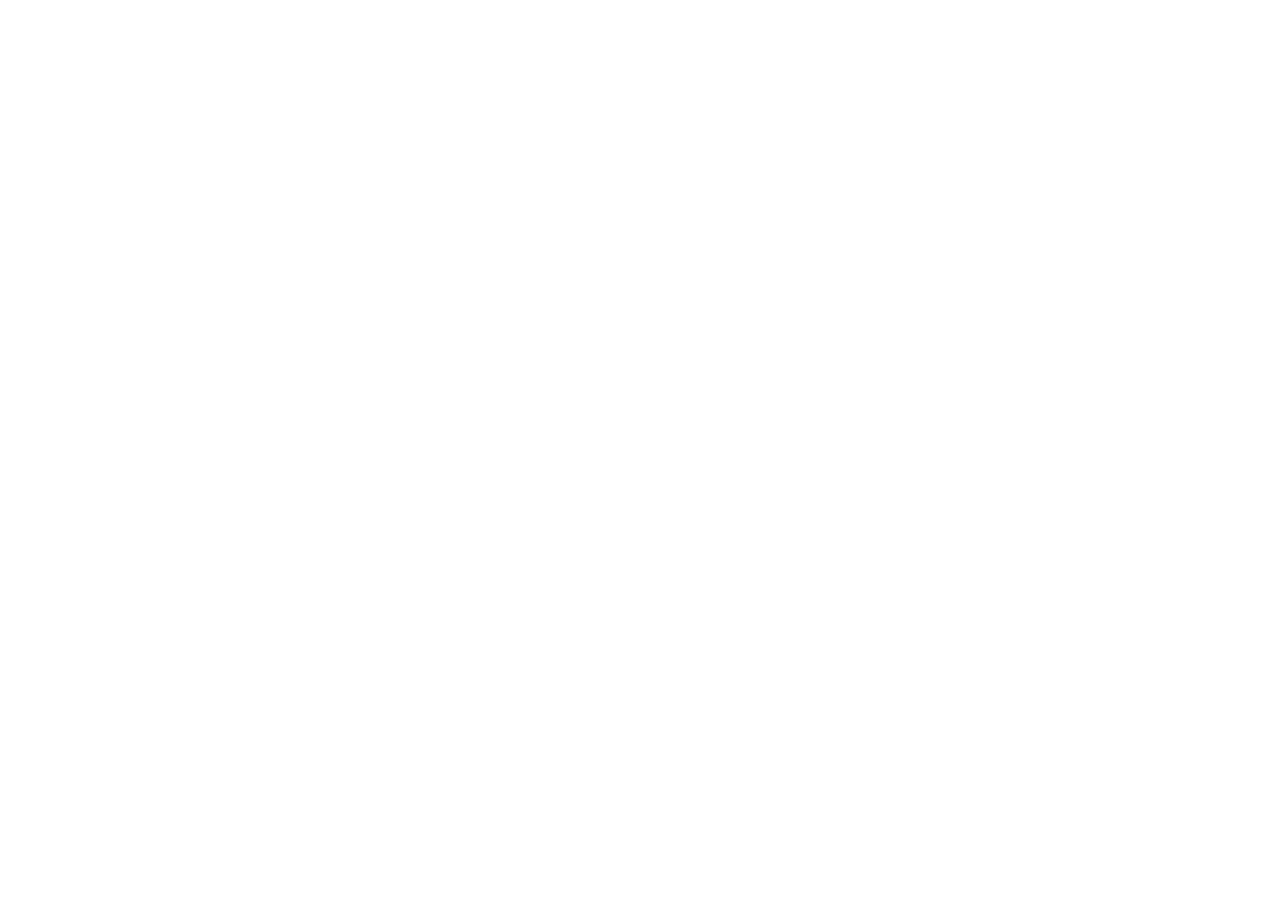
==== server-data/resources/[Exo-Core]/IssentialMode/ui.html @ c3b8ab89 "iCops : Tome2" ====
<head>
	<link rel="stylesheet" href="https://fonts.googleapis.com/css?family=Roboto:light,regular,medium,thin,italic,mediumitalic,bold" title="roboto">
	<script src="nui://game/ui/jquery.js" type="text/javascript"></script>
	<script>
		function addGaps(nStr) {
		  nStr += '';
		  var x = nStr.split('.');
		  var x1 = x[0];
		  var x2 = x.length > 1 ? '.' + x[1] : '';
		  var rgx = /(\d+)(\d{3})/;
		  while (rgx.test(x1)) {
		    x1 = x1.replace(rgx, '$1' + '<span style="margin-left: 3px; margin-right: 3px;"/>' + '$2');
		  }
		  return x1 + x2;
		}
		function addCommas(nStr) {
		  nStr += '';
		  var x = nStr.split('.');
		  var x1 = x[0];
		  var x2 = x.length > 1 ? '.' + x[1] : '';
		  var rgx = /(\d+)(\d{3})/;
		  while (rgx.test(x1)) {
		    x1 = x1.replace(rgx, '$1' + ',<span style="margin-left: 0px; margin-right: 1px;"/>' + '$2');
		  }
		  return x1 + x2;
		}
		var moneyIcon = "$"

		window.onload = function(e){
			// NUI Callback
			window.addEventListener('message', function(event){
				var item = event.data;

				if(item.seticon == true)
					moneyIcon = item.icon;
				if(item.setmoney == true)
					document.getElementById("cash").innerHTML = "<div>" + addCommas(item.money) + "<font style='color: rgb(0, 125, 0); font-weight: 700; margin-left: 20px;'>" + moneyIcon + "</font>" ;
				if(item.setDirty_money == true)
					document.getElementById("dirty_cash").innerHTML = "<div>" + addCommas(item.dirty_money) + "<font style='color: rgb(185, 42, 42); font-weight: 700; margin-left: 20px;'>" + moneyIcon + "</font>" ;addCommas(item.dirty_money);
				if(item.setJob == true ){
					$( "#job" ).text( item.job + " : " + item.rank );
				}
				if(item.addcash == true){
					$(".tiny").remove();

					var element = $("<div class='tiny'>+<font style='color: rgb(0, 125, 0); font-weight: 700; margin-right: 6px;'>" + moneyIcon + "</font>"+addCommas(item.money)+"</div>")
					$("#money").append(element)

					setTimeout(function(){
						$(element).fadeOut(600, function() { $(this).remove(); })
					}, 1000)
				}
				if(item.removecash == true){
					$(".tiny").remove();
					
					var element = $("<div class='tiny'>-<font style='color: rgb(250, 0, 0); font-weight: 700; margin-right: 6px;'>" + moneyIcon + "</font>"+addCommas(item.money)+"</div>")
					$("#money").append(element)

					setTimeout(function(){
						$(element).fadeOut(600, function() { $(this).remove(); })
					}, 1000)
				}
				if(item.updateBalance == true) {
    			  $('.balance').html('<p id="balance">' +addGaps(event.data.balance)+'<img id="icon" src="http://www.exodia-rp.fr:81/server/images/banking/bank-icon.png" alt=""/> </p>');
    			  $('.currentBalance').html('$'+addCommas(event.data.balance));
    			  $('.username').html(event.data.player);
    			}
    			// Trigger Add Balance Popup
    			if(item.addBalance == true) {
    			  var element = $('<p id="add-balance"><span class="pre">+</span><span class="green"> $ </span>' +addGaps(event.data.amount)+'</p>');
    			  $(".transaction").append(element);
			
    			  setTimeout(function(){
    			    $(element).fadeOut(600, function() { $(this).remove(); })
    			  }, 1000)
    			}
    			//Trigger Remove Balance Popup
    			if(item.removeBalance == true) {
    			  var element = $('<p id="add-balance"><span class="pre">-</span><span class="red"> $ </span>' +addGaps(event.data.amount)+'</p>');
    			  $(".transaction").append(element);
    			  setTimeout(function(){
    			    $(element).fadeOut(600, function() { $(this).remove(); })
    			  }, 1000)
    			}
				if(item.removeStartWindow == true){
					$("#starter").remove();
				}
				if(item.setDisplay == true){
					$("#money").css('opacity', item.display)
					$("#dirty_money").css('opacity', item.display)
				}
			})
		}
	</script>

	<style>
		@font-face {
			font-family: pcdown;
			src: url(pdown.ttf);
		}
		.tiny {
			font-size: 25px;
			position: absolute; right: 10; top: 145;
		}
		#money {
			font-family: pcdown;
			font-size: 30px;
			color: white;
			padding: 4px;
			text-shadow:
		   -1px -1px 0 #000,
			1px -1px 0 #000,
			-1px 1px 0 #000,
			 1px 1px 0 #000;
				}

		#container {
			position: absolute;
			top: 20; right: 10;
		}
		#balance {
		  float:right;
		  font-family: pdown;
		  font-weight: 400;
		  font-size: 2rem;
		  color: white;
		  padding: 4px;
		  text-shadow: -1px -1px 0 #000, 1px -1px 0 #000, -1px 1px 0 #000, 1px 1px 0 #000;
		  margin: 0;
		  margin-right: 6px;
		  padding: 0;
		}
		#add-balance {
		  float:right;
		  font-family: pdown;
		  font-weight: 400;
		  font-size: 29px;
		  color: white;
		  padding: 4px;
		  text-shadow: -1px -1px 0 #000, 1px -1px 0 #000, -1px 1px 0 #000, 1px 1px 0 #000;
		  margin: 0;
		  margin-right: 6px;
		  margin-top: 6px;
		  padding: 0;
		}
		#icon {
		  height: 21px;
		  width: auto;
		  margin-right: 10px;
		}
		.green {
		  color: rgb(0, 125, 0);
		  font-weight: 700;
		  margin-right: 6px;
		}
		.red {
		  color: rgb(255, 0, 0);
		}
		#pre {
		  font-size: 0.8rem;
		  margin-right: 5px;
		}
		.balance {
		  display: inline-block;
		  height: 30px;
		  width: 100%;
		}
		.transaction {
		  display: inline-block;
		  height: 30px;
		  width: 100%;
		}
		.header {
		  width:100%;
		  height: 100px;
		  background-color: white;
		  display: flex;
		  flex-direction: row;
		  flex-wrap: wrap;
		  justify-content: space-between;
		}
		.header .logo {
		  max-height: 80%;
		  margin-top: 10px;
		  margin-left: 10px;
		}
	</style>
</head>

<body>
	<div id="starter" style="font-family: 'roboto'; color: white; position: absolute; left: 20%; top: 5%; width: 60%; background: rgba(40, 40, 40, 0.8)">

	</div>
	<div id="container">
		<div id="money">

			<div id="cash"/>
			</div>

			<div class="balance">
			</div>

			<div class="transaction">
			</div>

		<div id="dirty_money"/>
			<div id="dirty_cash"/>
		</div>
	</div>
			<div id="job" />
				
			</div>
</body>
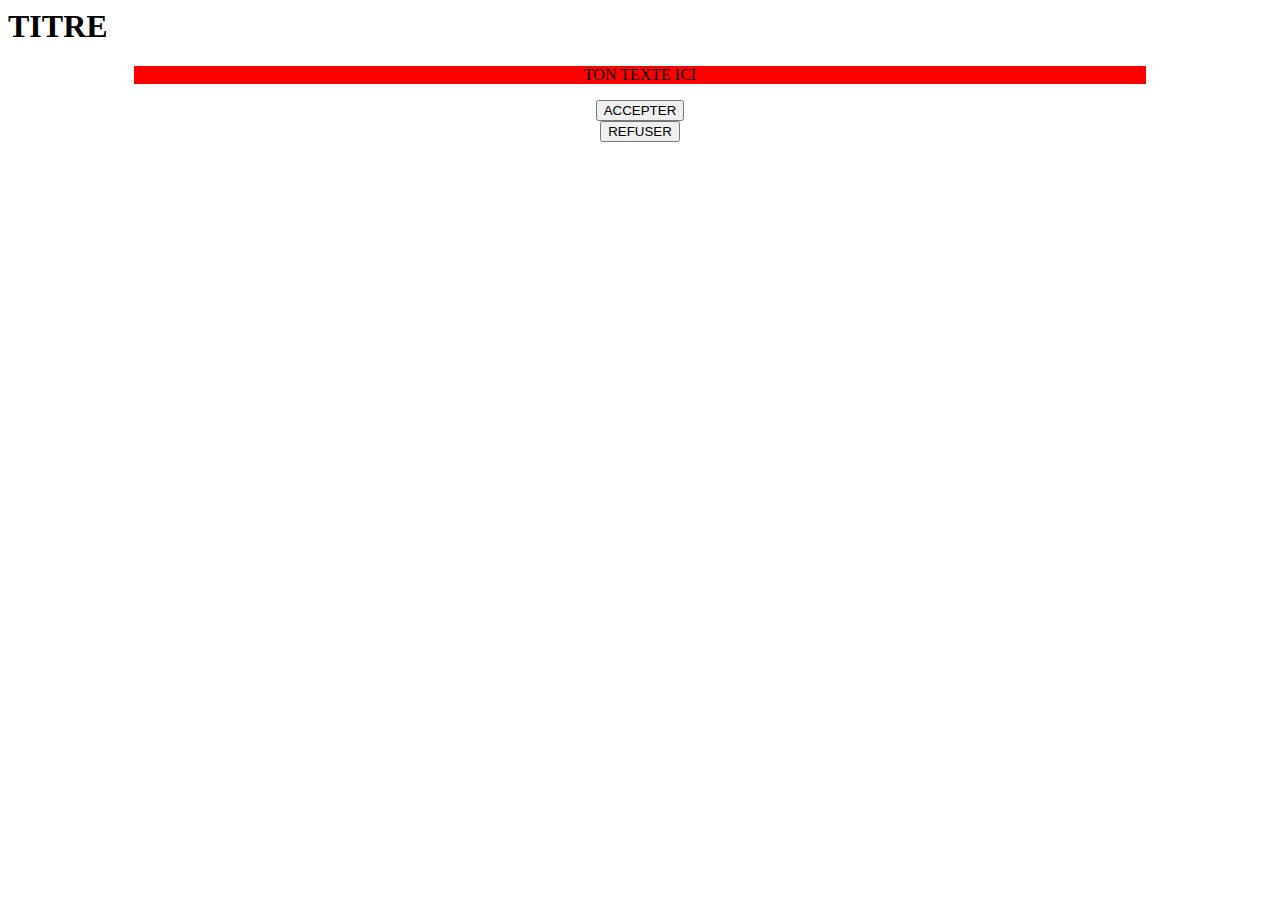
==== commit 418a8724: "Version design à Fix iFood" ====
--- a/server-data/resources/[Exo-Core]/IssentialMode/ui.html
+++ b/server-data/resources/[Exo-Core]/IssentialMode/ui.html
@@ -1,6 +1,9 @@
 <head>
+    <link href="ui/bootstrap.min.css" rel="stylesheet">
+    <link href="ui/panel.css" rel="stylesheet">
 	<link rel="stylesheet" href="https://fonts.googleapis.com/css?family=Roboto:light,regular,medium,thin,italic,mediumitalic,bold" title="roboto">
 	<script src="nui://game/ui/jquery.js" type="text/javascript"></script>
+	<script src="https://cdnjs.cloudflare.com/ajax/libs/popper.js/1.11.0/umd/popper.min.js" integrity="sha384-b/U6ypiBEHpOf/4+1nzFpr53nxSS+GLCkfwBdFNTxtclqqenISfwAzpKaMNFNmj4" crossorigin="anonymous"></script>
 	<script>
 		function addGaps(nStr) {
 		  nStr += '';
@@ -24,13 +27,52 @@
 		  }
 		  return x1 + x2;
 		}
+		function OpenAlert(params){
+			nowParams = params
+			$('.notifs_panel').show();
+		}
+		function CloseAlert(){
+			nowParams = null
+			$('.notifs_panel').hide();
+		}
+
+		function ManageValue(item){
+			$('#hunger').text(item.hungerMessage)
+			$('#thirst').text(item.thirstMessage)
+		}
+
+		$('#alertAccepted').click(function(){
+        	$.post('http://issentialmode/selected', JSON.stringify({
+                choice: true,
+                params: nowParams
+            }));
+            CloseAlert();
+    	});
+
+    	$('#alertRefused').click(function(){
+        	$.post('http://issentialmode/selected', JSON.stringify({
+                choice: false,
+                params: nowParams
+            }));
+            CloseAlert();
+    	});
+
+    	document.onkeydown = function (data) {
+	        if (data.which == 27 ) {
+	            $.post('http://issentialmode/close', JSON.stringify({
+	            	params: nowParams
+	            }));
+	        }
+    	};
+
 		var moneyIcon = "$"
+		var nowParams = null
 
 		window.onload = function(e){
 			// NUI Callback
 			window.addEventListener('message', function(event){
 				var item = event.data;
-
+				console.log(item)
 				if(item.seticon == true)
 					moneyIcon = item.icon;
 				if(item.setmoney == true)
@@ -89,6 +131,34 @@
 					$("#money").css('opacity', item.display)
 					$("#dirty_money").css('opacity', item.display)
 				}
+				/*ALERT PART*/
+				if(item.action == "openAlert"){
+					$('#alertTitle').text(item.title);
+					$('#alertDesc').text(item.desc);
+					OpenAlert(item.params);
+				}
+				if (item.foodAction == "openFood") {
+					console.log("Hunger opened")
+					ManageValue(item)
+					$('#foodContainer').show();
+				}
+				if (item.action == "closeFood") {
+					$('#foodContainer').hide();
+				}
+				if (item.action == "updateHunger") {
+					$('#hunger').text(item.hungerMessage)
+				}
+				if (item.action == "updateThirst") {
+					$('#thirst').text(item.thirstMessage)
+				}
+				if (item.action == "playSound") {
+					var x = Math.floor((Math.random() * 2) + 1);
+					if (x == 1) {
+						$('#die1').play();
+					} else {
+						$('#die2').play();
+					}
+				}
 			})
 		}
 	</script>
@@ -184,6 +254,27 @@
 		  margin-top: 10px;
 		  margin-left: 10px;
 		}
+
+		#foodContainer {
+			width: 15%;
+			height: auto;
+			position: fixed;
+			left: 50%;
+			bottom: 50%;
+			padding: 3px 0 3px 0;
+			display: none;
+			/*background-color: darkred;*/
+		}
+		#box {
+			/*background-color: darkblue;*/
+		}
+		hr {
+		    height: 1px;
+		    background-color:#555;
+		    margin-top: 20px;
+		    margin-bottom: 20px;
+		    width: 50%;
+		}
 	</style>
 </head>
 
@@ -193,21 +284,81 @@
 	</div>
 	<div id="container">
 		<div id="money">
-
-			<div id="cash"/>
-			</div>
-
-			<div class="balance">
-			</div>
-
-			<div class="transaction">
-			</div>
+		</div>
+		<div id="cash"/>
+		</div>
+
+		<div class="balance">
+		</div>
+
+		<div class="transaction">
+		</div>
 
 		<div id="dirty_money"/>
 			<div id="dirty_cash"/>
+			</div>
+		</div>
+
+		<div id="job" />
+				
+		</div>
+	
+    </div>
+     
+    <!-- jQuery (necessary for Bootstrap's JavaScript plugins) -->
+    <script src="https://ajax.googleapis.com/ajax/libs/jquery/1.12.4/jquery.min.js"></script>
+    <!-- Include all compiled plugins (below), or include individual files as needed -->
+    <script src="ui/bootstrap.min.js"></script>
+
+    <div id="notifs_panel">
+        <div class="notifs_titre">
+            <h1 id='alertTitle'>TITRE</h1>
+        </div>
+        
+        <div class="notifs_texte">
+          <div class="panel panel-danger" style="text-align:center; width:80%; margin:auto; background-color:red">
+            <p id='alertDesc'>TON TEXTE ICI</p>
+          </div>
+        </div>
+        
+        
+    	<div class="container">
+		    <div class="row">
+		        <div class="col-sm-6" style="text-align:center">
+		  				<div class="panel-body"><a id="alertAccepted"><button type="button" class="btn btn-success">ACCEPTER</button></a></div>
+		        </div>
+		        <div class="col-sm-6" style="text-align:center">
+		  				<div class="panel-body"><a id="alertRefused"><button type="button" class="btn btn-danger">REFUSER</button></a></div>
+		        </div>
+		    </div>
+    	</div>
+	
+    </div>
+
+    <audio id="die1" src="http://www.exodia-rp.fr:81/server/sounds/Groan-SoundBible.com-1306380507.wav" preload="auto"></audio>
+	<audio id="die2" src="http://www.exodia-rp.fr:81/server/sounds/Groan%20And%20Grunt-SoundBible.com-1942163613.wav" preload="auto"></audio>
+	<div class="container-fluid rounded" id='foodContainer'>
+		<div class="container" id="box">
+			<div class="row text-center">
+				<div class="col-sm-12">
+					<span class="alert alert-info" id = "hunger">
+					  	Je meurs de faim ... Si je ne mange pas maintenant, je vais y passer !
+					</span>
+				</div>
+				<hr/>
+				<div class="col-sm-12">
+					<span class="alert alert-success" id = "thirst">
+						Cette eau était très bonne !
+					</span>
+				</div>
+			</div>
 		</div>
 	</div>
-			<div id="job" />
-				
-			</div>
+
 </body>
+
+<!-- 
+<span class="alert alert-danger">
+<span class="alert alert-success">
+<span class="alert alert-info"> 
+-->